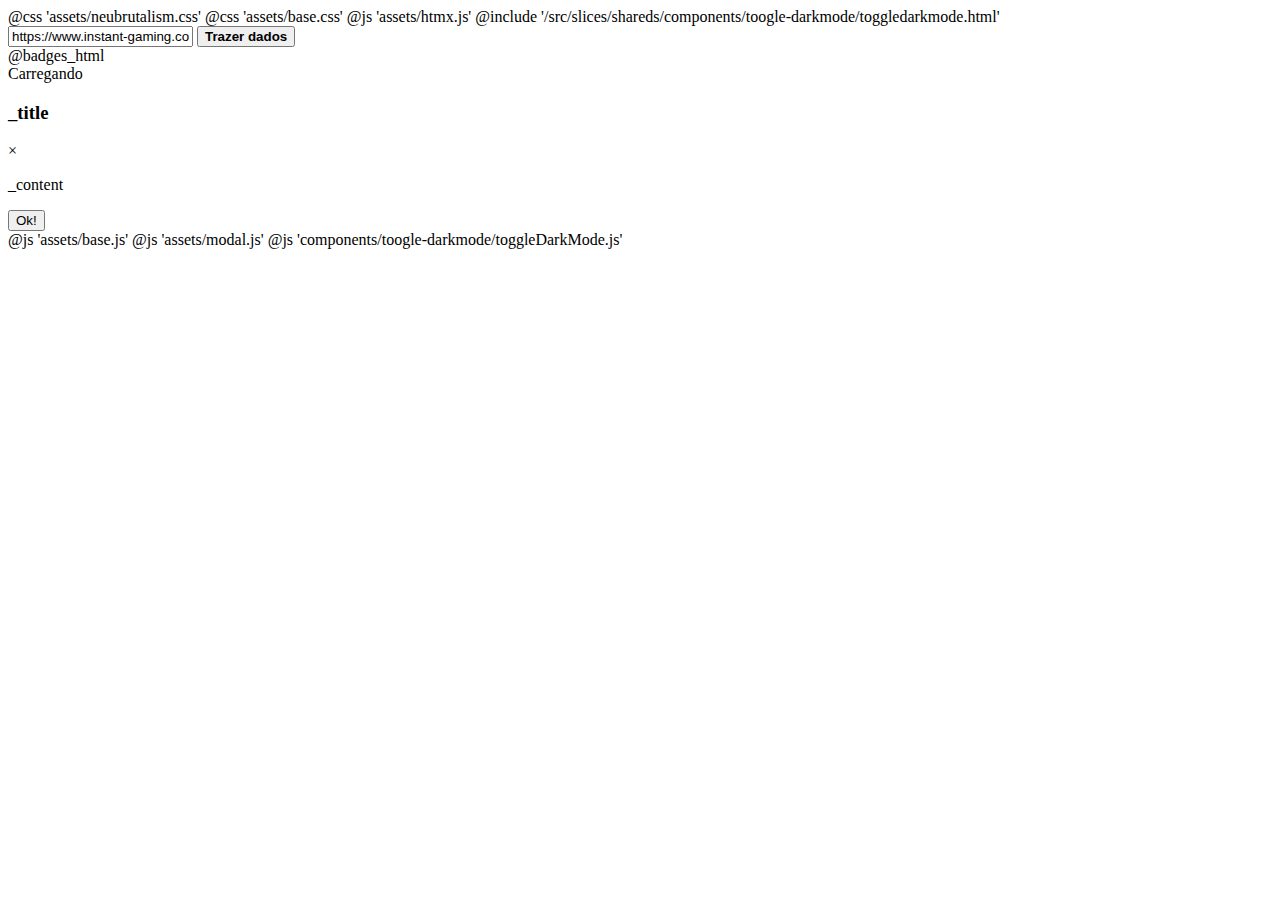
==== src/slices/scraping/page/view/index.html @ cb883a46 "fix reorder" ====
<!DOCTYPE html>
<html lang="pt-br">

<head>
	<meta charset="UTF-8">
	<meta name="viewport" content="width=device-width, initial-scale=1.0">
	<title>Neubrutalism Example</title>
	@css 'assets/neubrutalism.css'
	@css 'assets/base.css'
	@js 'assets/htmx.js'
</head>

<body>
	@include '/src/slices/shareds/components/toogle-darkmode/toggledarkmode.html'

	<section class="container margin-bt">

		<form hx-post="@ctx.req.url/scraping" hx-target="#result-scraping" hx-indicator="#loading-result-scraping">
			<div>
				<div role="group">
					<input type="text" name="urlToScraping" placeholder="Digite a Url para Scraping" required
						value="https://www.instant-gaming.com/pt/3324-comprar-gris-pc-mac-jogo-steam/?itm_source=home_page&itm_medium=product_recommended" />

					<button type="submit"><b>Trazer dados</b></button>
				</div>
				<div class="margin-bt m-childs-right">
					<gridflex>
						@badges_html
					</gridflex>
				</div>
			</div>

		</form>

		<div>
			<div id="loading-result-scraping" class="htmx-indicator loading-dots margin-bt">Carregando</div>
			<div id="result-scraping"></div>
		</div>

		<div id="idMeuModal" class="modal" open>
			<article class="rounded-square modal-content" style="width: 300px;">
				<header>
					<div class="flex align-center justify-space-between">
						<h3>_title</h3>
						<span class="margin-left  close-modal" xclose-modal>&times;</span>
					</div>
				</header>
				<p>_content</p>
		
				<footer class="padding-top flex justify-right">
					<button class="close-modal">Ok!</button>
				</footer>
			</article>
		</div>

	</section>

	@js 'assets/base.js'
	@js 'assets/modal.js'
	@js 'components/toogle-darkmode/toggleDarkMode.js'
</body>

</html>
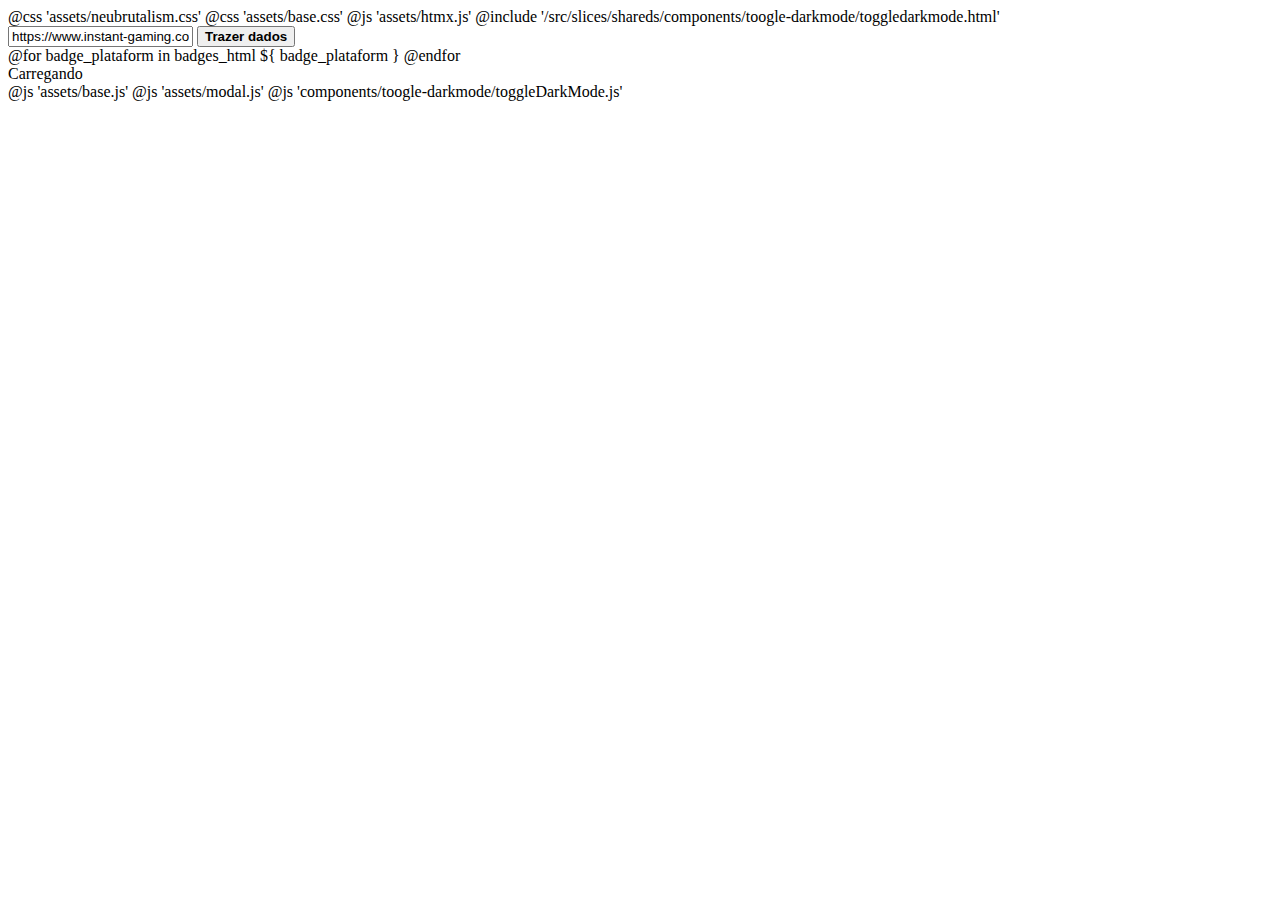
==== commit e490f2b9: "cleneup" ====
--- a/src/slices/scraping/page/view/index.html
+++ b/src/slices/scraping/page/view/index.html
@@ -25,7 +25,9 @@
 				</div>
 				<div class="margin-bt m-childs-right">
 					<gridflex>
-						@badges_html
+						@for badge_plataform in badges_html
+						${ badge_plataform }
+						@endfor
 					</gridflex>
 				</div>
 			</div>
@@ -37,22 +39,6 @@
 			<div id="result-scraping"></div>
 		</div>
 
-		<div id="idMeuModal" class="modal" open>
-			<article class="rounded-square modal-content" style="width: 300px;">
-				<header>
-					<div class="flex align-center justify-space-between">
-						<h3>_title</h3>
-						<span class="margin-left  close-modal" xclose-modal>&times;</span>
-					</div>
-				</header>
-				<p>_content</p>
-		
-				<footer class="padding-top flex justify-right">
-					<button class="close-modal">Ok!</button>
-				</footer>
-			</article>
-		</div>
-
 	</section>
 
 	@js 'assets/base.js'
